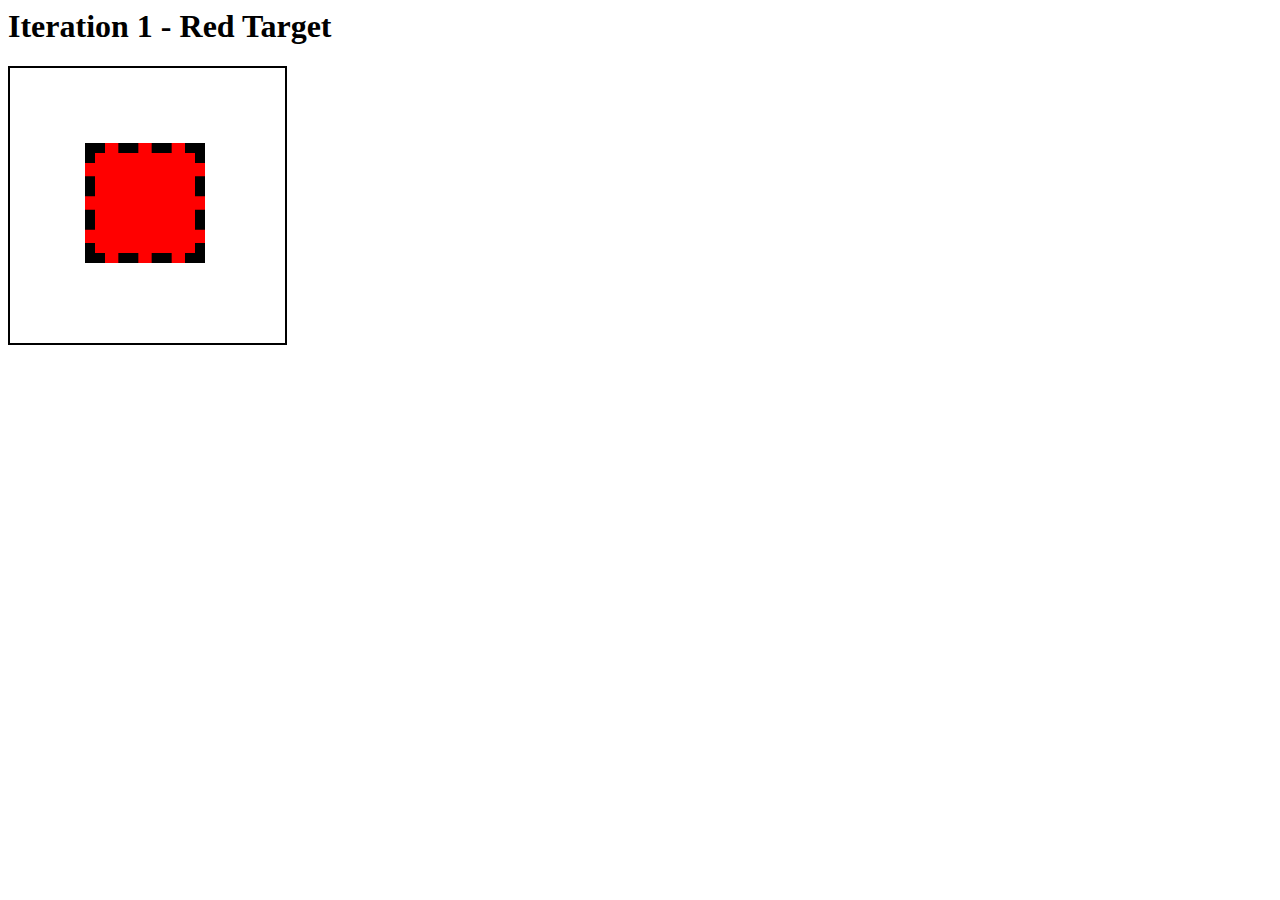
==== html-step4.html @ 29a321bb "added the new files for the cssstep" ====
<html>
    <head>
        <link rel="stylesheet" href="css-step4.css">
    </head>
    <body>
        
        <section class='iteration-1'>
            <h1>Iteration 1 - Red Target</h1>
            <div class="big-square">
                
                <div class = 'small-square'>

                </div>
            </div>
        </section>
    </body>
</html>
---- css-step4.css ----
.big-square {
    padding-left: 75px;
    padding-top: 75px;
    border: 2px solid black;
    width: 200px;
    height: 200px;
}

.small-square {
    
    box-sizing: content-box;
    background: red;
    border: 10px dashed black;
    width: 50%;
    height: 50%;

}
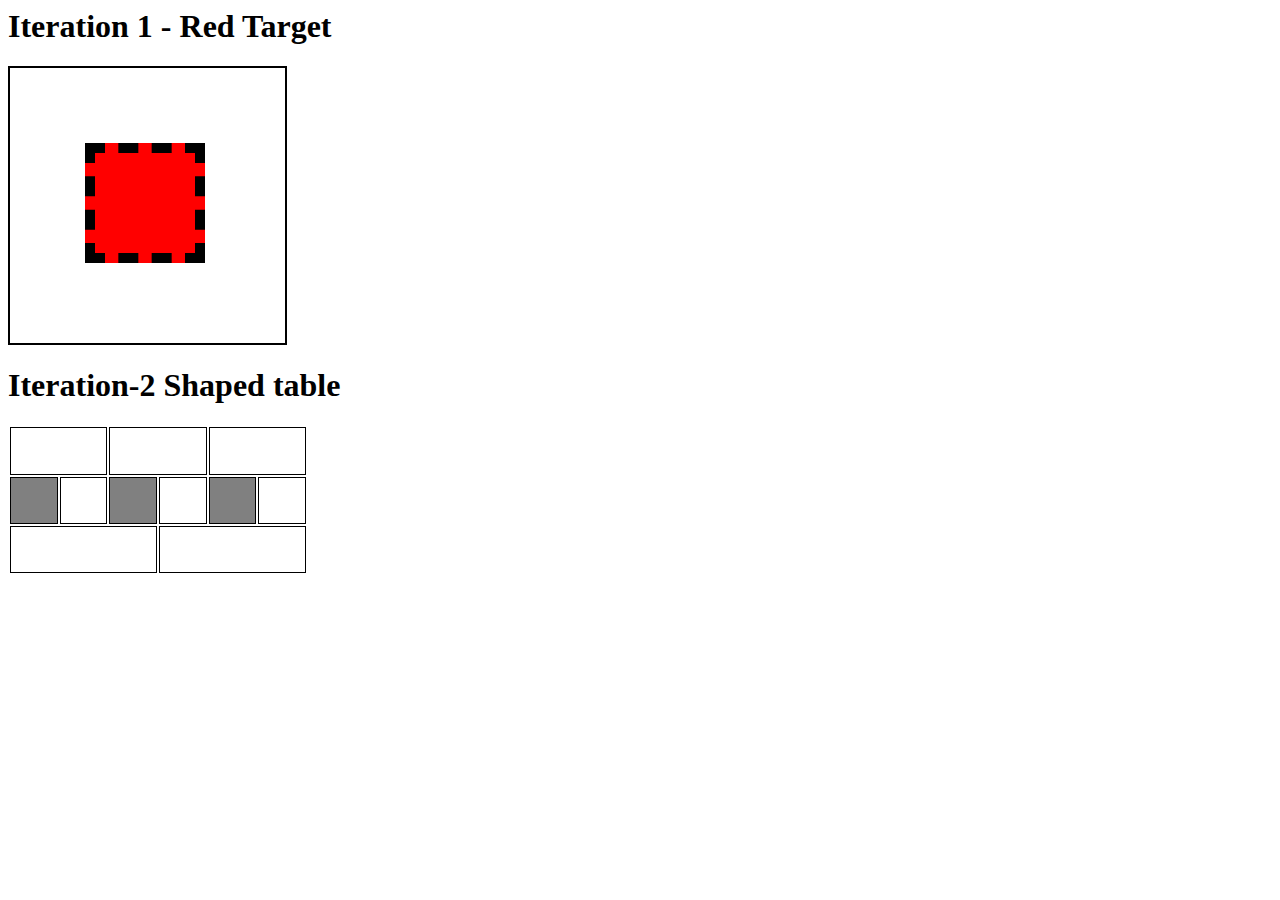
==== commit 7238cdcf: "added the second iteration" ====
--- a/html-step4.html
+++ b/html-step4.html
@@ -13,5 +13,30 @@
                 </div>
             </div>
         </section>
+
+        <section class='iteration-2'>
+            <H1>Iteration-2 Shaped table</H1>
+            <table>
+                <tr class="row-1">
+                    <td colspan="2"></td>
+                    <td colspan="2"></td>
+                    <td colspan="2"></td>
+                </tr>
+                <tr class="row-2">
+                    <td class="alt-col"></td>
+                    <td ></td>
+                    <td class="alt-col"></td>
+                    <td ></td>
+                    <td class="alt-col"></td>
+                    <td ></td>
+                </tr>
+                <tr class="row-3">
+                    <td colspan="3"></td>
+                    <td colspan="3"></td>
+                    
+                </tr>
+            </table>
+
+        </section>
     </body>
 </html>--- a/css-step4.css
+++ b/css-step4.css
@@ -14,4 +14,22 @@
     width: 50%;
     height: 50%;
 
+}
+
+.iteration-2 table{
+    height: 150px;
+    width: 300px;
+   
+}
+
+.iteration-2 td,tr {
+    border: 1px solid black;
+}
+
+.row-3 td{
+    column-span:3;
+}
+
+.alt-col {
+    background: grey;
 }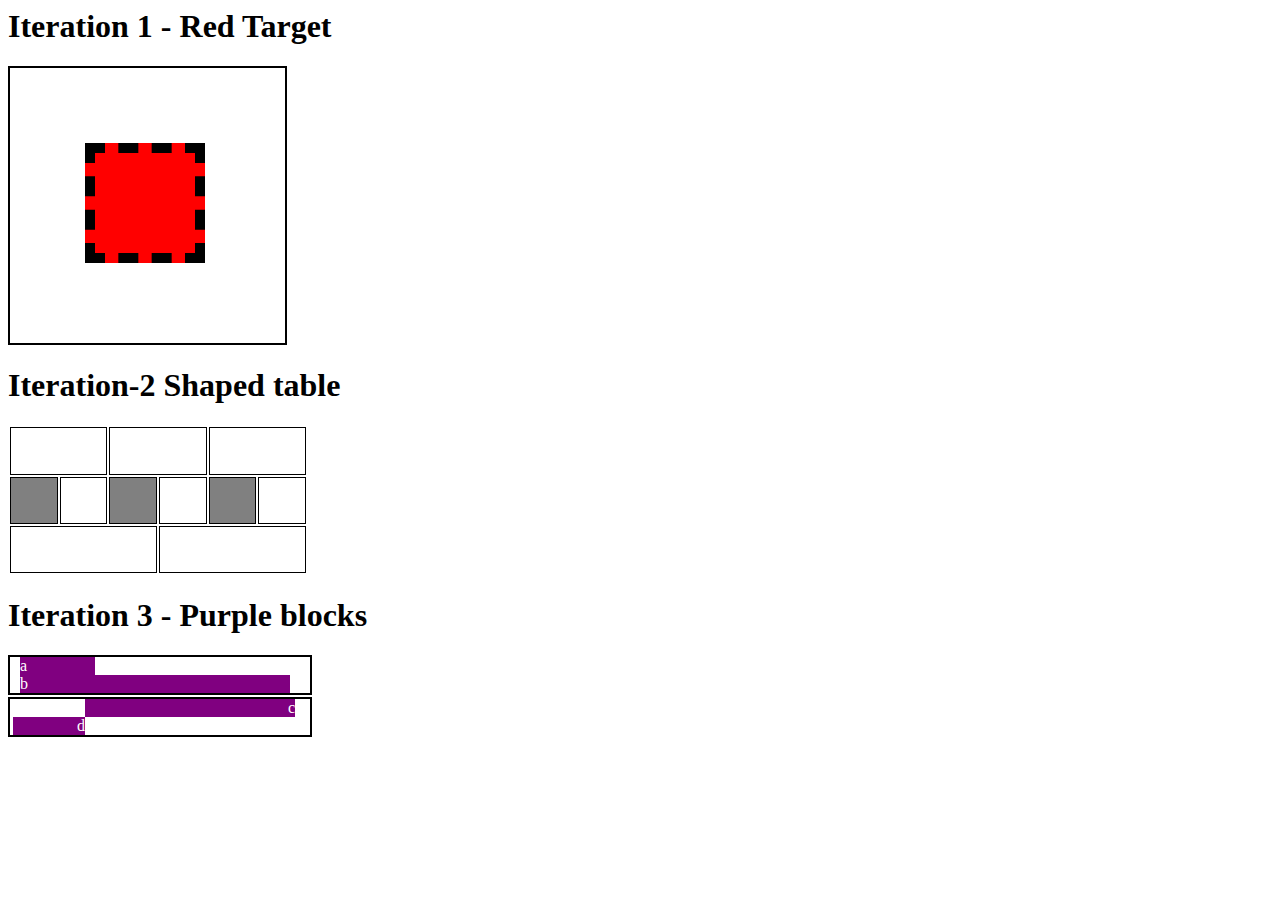
==== commit ebeb508f: "added the third iteration" ====
--- a/html-step4.html
+++ b/html-step4.html
@@ -38,5 +38,17 @@
             </table>
 
         </section>
+        <section class='iteration-3'>
+            <h1>Iteration 3 - Purple blocks</h1>
+            <div class="main-div">
+                <div class="div-a">a</div>
+                <div class="div-b">b</div>
+            </div>
+            <div class="main-div-2">
+                <div class="div-c">c</div>
+                <div class="div-d">d</div>
+            </div>
+            
+        </section>
     </body>
 </html>--- a/css-step4.css
+++ b/css-step4.css
@@ -32,4 +32,49 @@
 
 .alt-col {
     background: grey;
+}
+
+.main-div {
+    width: 300px;
+    border: 2px solid black;
+}
+
+.main-div-2 {
+    width: 300px;
+    border: 2px solid black;
+    margin-top: 2px;
+}
+
+
+.div-a {
+    margin-left: 10px;
+    background: purple;
+    width: 25%;
+    color: white;
+}
+
+.div-b {
+    margin-left: 10px;
+    background: purple;
+    width: 90%;
+    color: white;
+}
+
+.div-c {
+    margin-left: 10px;
+    background: purple;
+    width: 70%;
+    margin-left: 25%;
+    color: white;
+    text-align: right;
+
+}
+
+.div-d {
+    
+    background: purple;
+    width: 24%;
+    margin-left: 1%;
+    color: white;
+    text-align: right;
 }